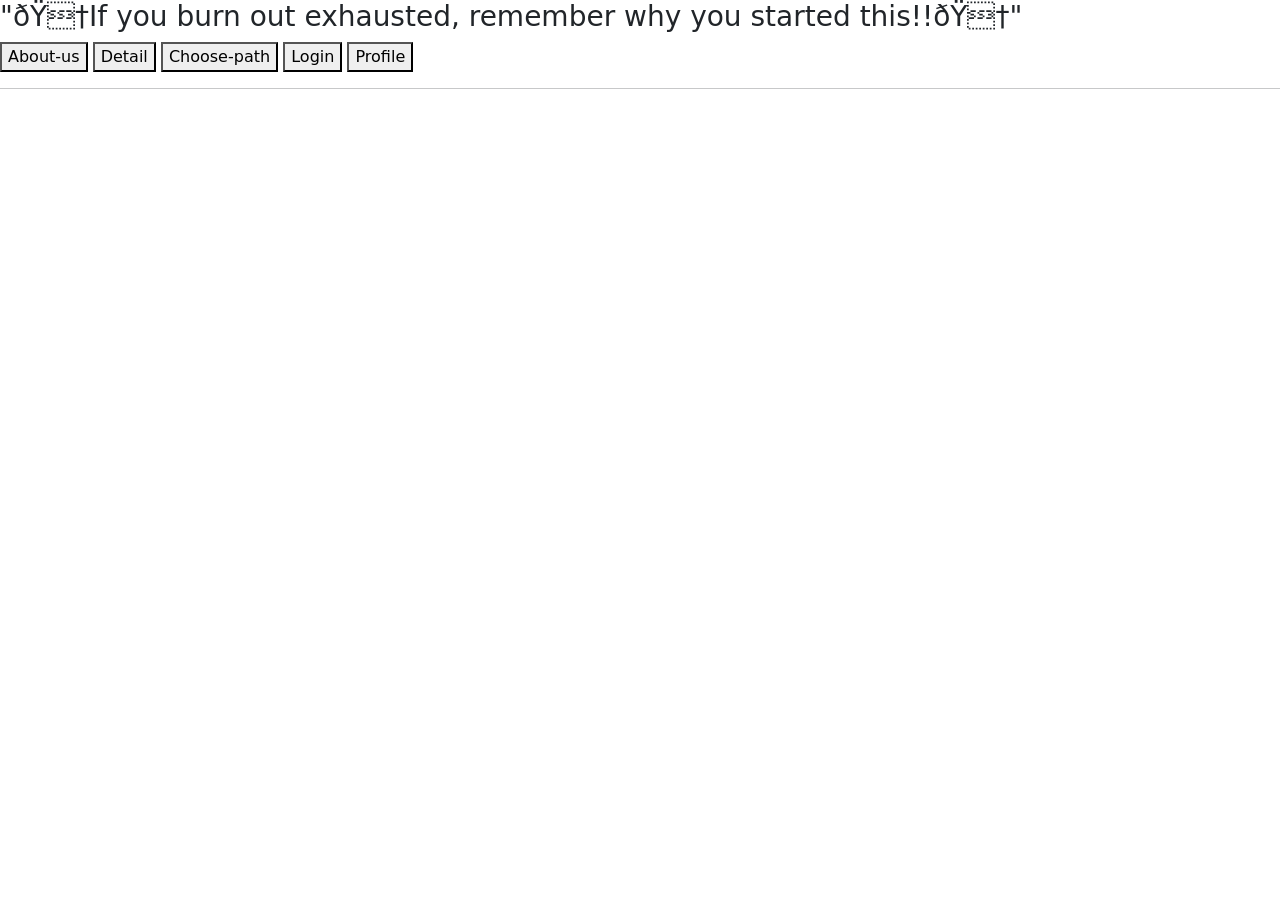
==== index.html @ 63f37985 "Create index.html for personal workspace setup This HTML file sets up a personal workspace with navi" ====
<!DOCTYPE html>

<html lang="en">

    <head>
        <link href="https://cdn.jsdelivr.net/npm/bootstrap@5.3.8/dist/css/bootstrap.min.css" rel="stylesheet"
            integrity="sha384-sRIl4kxILFvY47J16cr9ZwB07vP4J8+LH7qKQnuqkuIAvNWLzeN8tE5YBujZqJLB" crossorigin="anonymous">
        <script src="https://cdn.jsdelivr.net/npm/bootstrap@5.3.8/dist/js/bootstrap.bundle.min.js"
            integrity="sha384-FKyoEForCGlyvwx9Hj09JcYn3nv7wiPVlz7YYwJrWVcXK/BmnVDxM+D2scQbITxI"
            crossorigin="anonymous"></script>
        <link href="styles.css" rel="stylesheet">
        <title>Personal Workspace</title>
        <script>
            //navigation
            document.addEventListener("DOMContentLoaded", () => {


                let entry = sessionStorage.getItem("entry");

                let entryfrompass = sessionStorage.getItem("password");

                let entered;
                if (entryfrompass === "true") {
                    entered = true;
                }
                else {
                    entered = false;
                }



                let options = document.querySelectorAll(".change");
                options.forEach((option) => {
                    option.addEventListener("click", () => {
                        let path = document.createElement("a");
                        var destination = option.innerText.toLowerCase();
                        path.href = destination + ".html";
                        path.target = "self";
                        path.click();
                    });

                });

                let confirm = true;

                let data = localStorage.getItem("sharedData");
                let welcome = document.querySelector(".head");
                let array = [];
                if (data) {
                    if (entry !== "true" && entered == false) {
                        window.location.href = "password.html";
                        return;

                    }

                    array = data.split(",");
                    welcome.innerHTML = "Welcome back," + " " + array[0][0].toUpperCase() + array[0].slice(1);

                }
                else {
                    welcome.innerHTML = "";
                    confirm = false;
                    alert("We need you to login before use");
                }





                let path = localStorage.getItem("path");
                let first = document.querySelector("#first");
                let second = document.querySelector("#second");
                let third = document.querySelector("#third");
                let first_b = document.querySelector("#st");
                let second_b = document.querySelector("#nd");
                let third_b = document.querySelector("#rd");
                let box = document.querySelectorAll(".link_box");
                let pose = document.querySelectorAll(".purpose");
                let paths;

                let plan;




                if (path) {
                    paths = path.split(",");
                    plan = paths[0];
                    console.log(plan);
                }
                else {
                    confirm = false;
                    alert("Choose to choose path");
                }

                first = document.querySelector("#first");
                second = document.querySelector("#second");
                third = document.querySelector("#third");




               let vs;
               let git;
               let linkedin;
               if(data)
               {
                   vs=array[6];
                   git=array[7];
                   linkedin=array[8];


               }
               else
               {
                confirm=false;
                alert("Login first");
               }


               let personal_button = document.querySelectorAll("#link");


                if (confirm) {




                    first.hidden = false;
                    second.hidden = false;
                    third.hidden = false;
                    first_b.hidden = false;
                    second_b.hidden = false;
                    third_b.hidden = false;
                    box.forEach((boxes) => {
                        boxes.hidden = false;
                    });
                    pose.forEach((poses) => {
                        poses.hidden = false;
                    });



                    first_b = document.querySelector("#st");
                    second_b = document.querySelector("#nd");
                    third_b = document.querySelector("#rd");
                    if (plan === "css") {
                        first.innerHTML = "Harvard";
                        first_b.name = "css_H";

                        second.innerHTML = "Coursera";
                        second_b.name = "css_C";

                        third.innerHTML = "MIT";
                        third_b.name = "css_M";

                    }
                    else if (plan === "ece") {
                        first.innerHTML = "MIT";
                        first_b.name = "ece_M";

                        second.innerHTML = "IIT Kanpur";
                        second_b.name = "ece_IIT";

                        third.innerHTML = "Yonsei";
                        third_b.name = "ece_Y";


                    }
                    else if (plan === "eee") {
                        first.innerHTML = "MIT";
                        first_b.name = "eee_M";

                        second.innerHTML = "Georgia";
                        second_b.name = "eee_G";

                        third.innerHTML = "Tsinghua";
                        third_b.name = "eee_T";


                    }
                    else if (plan === "csa") {
                        first.innerHTML = "Harvard";
                        first_b.name = "csa_H";

                        second.innerHTML = "Helsinki";
                        second_b.name = "csa_He";

                        third.innerHTML = "Stanford";
                        third_b.name = "csa_S";


                    }

                }
                else {

                    first.hidden = true;
                    second.hidden = true;
                    third.hidden = true;
                    first_b.hidden = true;
                    second_b.hidden = true;
                    third_b.hidden = true;
                    box.hidden = true;
                    pose.hidden = true;
                    box.forEach((boxes) => {
                        boxes.hidden = true;
                    });
                    pose.forEach((poses) => {
                        poses.hidden = true;
                    });



                    alert("You did not properly login or choose your plan");
                }


                first_b.addEventListener("click", (event) => {
                    if (event.target.name === "css_H") {
                        var link = document.createElement('a');
                        link.href = "https://pll.harvard.edu/course/cs50-introduction-computer-science";
                        link.target = "_blank";
                        link.click();

                    }

                    else if (event.target.name === "ece_M") {
                        var link = document.createElement('a');
                        link.href = "https://ocw.mit.edu/courses/6-450-principles-of-digital-communications-i-fall-2006/";
                        link.target = "_blank";
                        link.click();

                    }

                    else if (event.target.name === "eee_M") {
                        var link = document.createElement('a');
                        link.href = "https://ocw.mit.edu/courses/6-01sc-introduction-to-electrical-engineering-and-computer-science-i-spring-2011/";
                        link.target = "_blank";
                        link.click();

                    }
                    else if (event.target.name === "csa_H") {
                        var link = document.createElement('a');
                        link.href = "https://www.edx.org/learn/web-development/harvard-university-cs50-s-web-programming-with-python-and-javascript";
                        link.target = "_blank";
                        link.click();

                    }

                });


                second_b.addEventListener("click", (event) => {

                    if (event.target.name === "css_C") {
                        var link = document.createElement('a');
                        link.href = "https://www.coursera.org/specializations/introduction-computer-science-programming";
                        link.target = "_blank";
                        link.click();

                    }

                    else if (event.target.name === "ece_IIT") {
                        var link = document.createElement('a');
                        link.href = "https://www.careers360.com/courses-certifications/free-electronics-and-communication-engineering-courses";
                        link.target = "_blank";
                        link.click();

                    }

                    else if (event.target.name === "eee_G") {
                        var link = document.createElement('a');
                        link.href = "https://www.coursera.org/learn/linear-circuits-dcanalysis";
                        link.target = "_blank";
                        link.click();

                    }
                    else if (event.target.name === "csa_He") {
                        var link = document.createElement('a');
                        link.href = "https://fullstackopen.com/en/";
                        link.target = "_blank";
                        link.click();

                    }

                });


                third_b.addEventListener("click", (event) => {


                    if (event.target.name === "css_M") {
                        var link = document.createElement('a');
                        link.href = " https://ocw.mit.edu/courses/6-0001-introduction-to-computer-science-and-programming-in-python-fall-2016/";
                        link.target = "_blank";
                        link.click();

                    }

                    else if (event.target.name === "ece_Y") {
                        var link = document.createElement('a');
                        link.href = "https://www.coursera.org/learn/wireless-communications";
                        link.target = "_blank";
                        link.click();

                    }

                    else if (event.target.name === "eee_T") {
                        var link = document.createElement('a');
                        link.href = "https://www.edx.org/learn/circuits/tsinghua-university-principles-of-electric-circuits-dian-lu-yuan-li";
                        link.target = "_blank";
                        link.click();

                    }
                    else if (event.target.name === "csa_S") {
                        var link = document.createElement('a');
                        link.href = "https://www.coursera.org/specializations/machine-learning-introduction";
                        link.target = "_blank";
                        link.click();

                    }

                });

               personal_button.forEach((button) => {
                   button.addEventListener("click",(event) => {
                     if(event.target.name === "vs")
                     {
                          var link = document.createElement('a');
                        link.href = vs;
                        link.target = "_blank";
                        link.click();

                     }

                     else if(event.target.name === "git")
                     {
                          var link = document.createElement('a');
                        link.href = git;
                        link.target = "_blank";
                        link.click();
                     }

                      else if(event.target.name === "in")
                     {
                          var link = document.createElement('a');
                        link.href = linkedin;
                        link.target = "_blank";
                        link.click();
                     }
                   });
               });









            });



        </script>
    </head>

    <body>
        <div class="body">
            <div class="header">
                <h3 class="quote">"🏆If you burn out exhausted, remember why you started this!!🏆"</h3>
                <div class="navigation">
                    <button type="button" class="change">About-us</button>
                    <button type="button" class="change">Detail</button>
                    <button type="button" class="change">Choose-path</button>
                    <button type="button" class="change">Login</button>
                    <button type="button" class="change">Profile</button>

                </div>
            </div>
            <div class="main">
                <h1 class="head"></h1>
                <div class="cover">

                    <div>
                        <h3 class="purpose">Here you go </h3>
                        <div class="link_box">
                            <p class="link_Text" id="first"></p>

                            <button type="button" id="st" class="link_button">Start</button>


                        </div>
                    </div>




                    <div>
                        <h3 class="purpose">Try this </h3>
                        <div class="link_box">
                            <p class="link_Text" id="second"></p>

                            <button type="button" id="nd" class="link_button">Start</button>



                        </div>

                    </div>


                    <div>
                        <h3 class="purpose">Crack this </h3>
                        <div class="link_box">
                            <p class="link_Text" id="third"></p>

                            <button type="button" id="rd" class="link_button">Start</button>



                        </div>

                    </div>
                </div>


         <hr>


                <div class="cover">

                    <div >

                          <h3 class="purpose">Build this </h3>
                        <div class="link_box">
                            <p class="link_Text" id="vs">VS Code</p>

                            <button type="button" id="link" name="vs" class="link_button">Enter</button>


                        </div>

                    </div>


                      <div >

                          <h3 class="purpose">Document it </h3>
                        <div class="link_box">
                            <p class="link_Text" id="git">Github</p>

                            <button type="button" id="link" name="git" class="link_button">Enter</button>


                        </div>

                    </div>
                   
                      <div >

                          <h3 class="purpose">Publicity </h3>
                        <div class="link_box">
                            <p class="link_Text" id="in">Linkedin</p>

                            <button type="button" id="link" name="in" class="link_button">Enter</button>


                        </div>

                    </div>



                </div>


            </div>
        </div>

    </body>

</html>
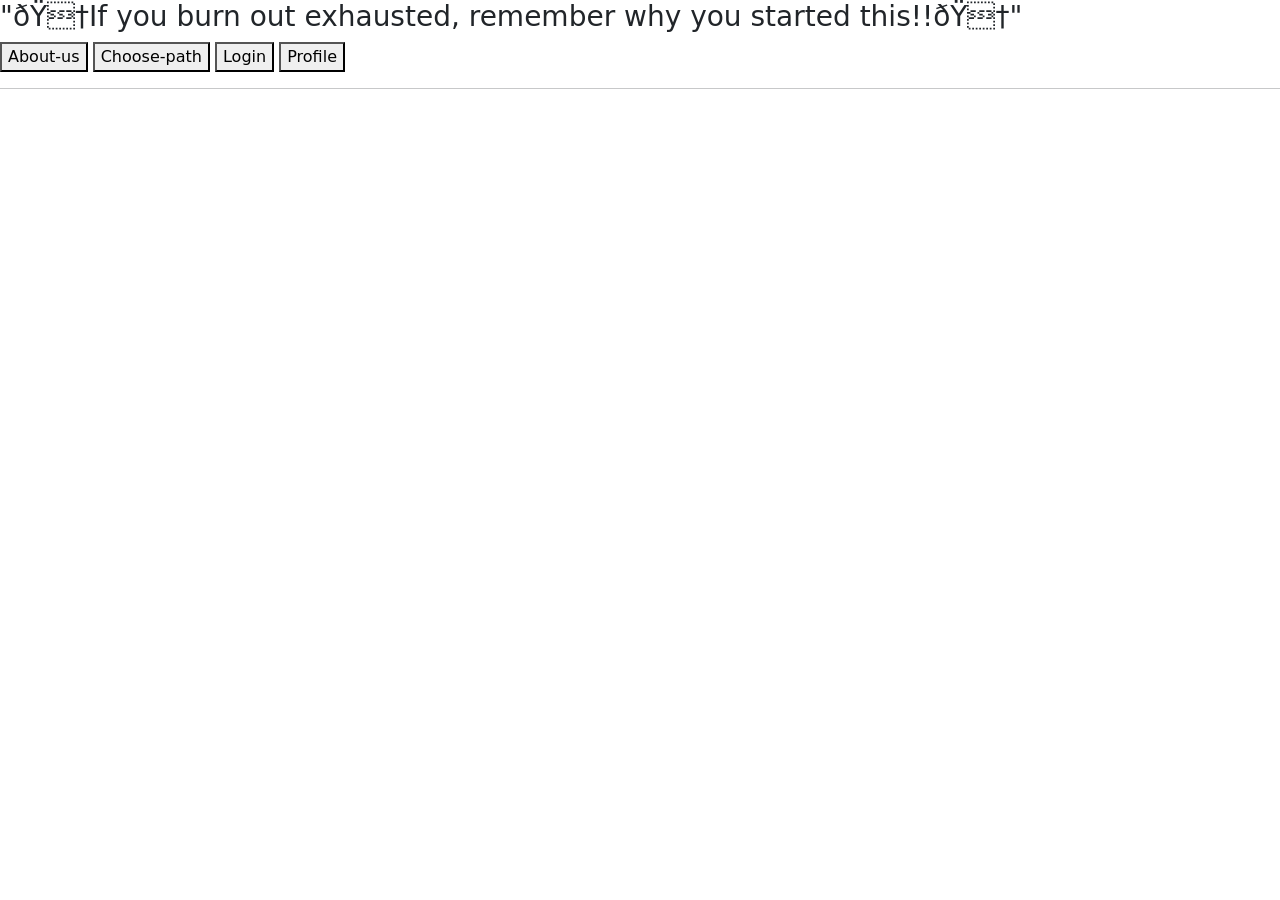
==== commit 5b78daa3: "Update index.html" ====
--- a/index.html
+++ b/index.html
@@ -100,25 +100,23 @@
 
 
 
-               let vs;
-               let git;
-               let linkedin;
-               if(data)
-               {
-                   vs=array[6];
-                   git=array[7];
-                   linkedin=array[8];
-
-
-               }
-               else
-               {
-                confirm=false;
-                alert("Login first");
-               }
-
-
-               let personal_button = document.querySelectorAll("#link");
+                let vs;
+                let git;
+                let linkedin;
+                if (data) {
+                    vs = array[6];
+                    git = array[7];
+                    linkedin = array[8];
+
+
+                }
+                else {
+                    confirm = false;
+                    alert("Login first");
+                }
+
+
+                let personal_button = document.querySelectorAll("#link");
 
 
                 if (confirm) {
@@ -323,34 +321,31 @@
 
                 });
 
-               personal_button.forEach((button) => {
-                   button.addEventListener("click",(event) => {
-                     if(event.target.name === "vs")
-                     {
-                          var link = document.createElement('a');
-                        link.href = vs;
-                        link.target = "_blank";
-                        link.click();
-
-                     }
-
-                     else if(event.target.name === "git")
-                     {
-                          var link = document.createElement('a');
-                        link.href = git;
-                        link.target = "_blank";
-                        link.click();
-                     }
-
-                      else if(event.target.name === "in")
-                     {
-                          var link = document.createElement('a');
-                        link.href = linkedin;
-                        link.target = "_blank";
-                        link.click();
-                     }
-                   });
-               });
+                personal_button.forEach((button) => {
+                    button.addEventListener("click", (event) => {
+                        if (event.target.name === "vs") {
+                            var link = document.createElement('a');
+                            link.href = vs;
+                            link.target = "_blank";
+                            link.click();
+
+                        }
+
+                        else if (event.target.name === "git") {
+                            var link = document.createElement('a');
+                            link.href = git;
+                            link.target = "_blank";
+                            link.click();
+                        }
+
+                        else if (event.target.name === "in") {
+                            var link = document.createElement('a');
+                            link.href = linkedin;
+                            link.target = "_blank";
+                            link.click();
+                        }
+                    });
+                });
 
 
 
@@ -373,7 +368,7 @@
                 <h3 class="quote">"🏆If you burn out exhausted, remember why you started this!!🏆"</h3>
                 <div class="navigation">
                     <button type="button" class="change">About-us</button>
-                    <button type="button" class="change">Detail</button>
+
                     <button type="button" class="change">Choose-path</button>
                     <button type="button" class="change">Login</button>
                     <button type="button" class="change">Profile</button>
@@ -427,14 +422,14 @@
                 </div>
 
 
-         <hr>
+                <hr>
 
 
                 <div class="cover">
 
-                    <div >
-
-                          <h3 class="purpose">Build this </h3>
+                    <div>
+
+                        <h3 class="purpose">Build this </h3>
                         <div class="link_box">
                             <p class="link_Text" id="vs">VS Code</p>
 
@@ -446,9 +441,9 @@
                     </div>
 
 
-                      <div >
-
-                          <h3 class="purpose">Document it </h3>
+                    <div>
+
+                        <h3 class="purpose">Document it </h3>
                         <div class="link_box">
                             <p class="link_Text" id="git">Github</p>
 
@@ -458,10 +453,10 @@
                         </div>
 
                     </div>
-                   
-                      <div >
-
-                          <h3 class="purpose">Publicity </h3>
+
+                    <div>
+
+                        <h3 class="purpose">Publicity </h3>
                         <div class="link_box">
                             <p class="link_Text" id="in">Linkedin</p>
 
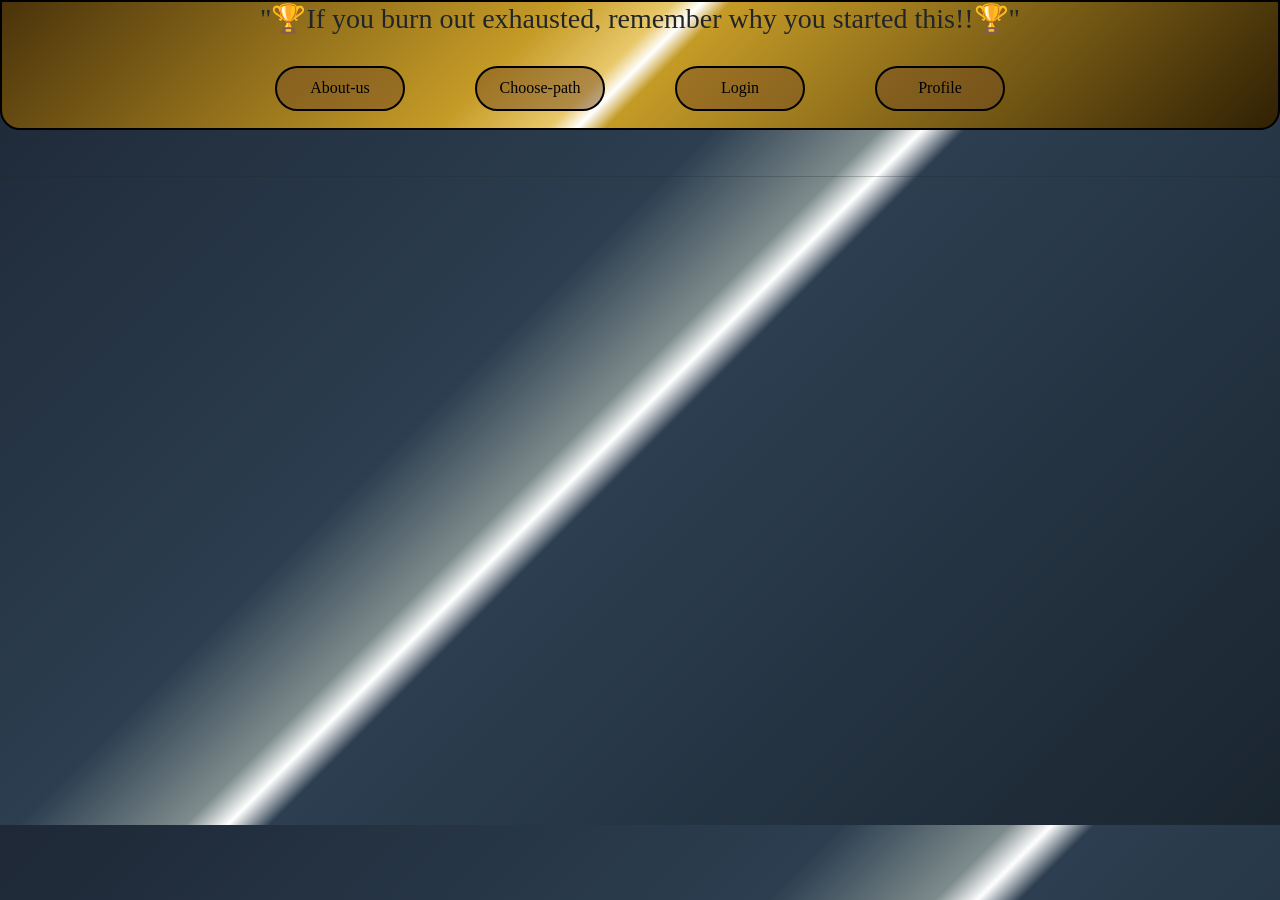
==== commit ad7aaf36: "Add meta tags for charset and viewport Added meta tags for character set and viewport." ====
--- a/index.html
+++ b/index.html
@@ -3,6 +3,8 @@
 <html lang="en">
 
     <head>
+        <meta charset="UTF-8">
+    <meta name="viewport" content="width=device-width, initial-scale=1.0">
         <link href="https://cdn.jsdelivr.net/npm/bootstrap@5.3.8/dist/css/bootstrap.min.css" rel="stylesheet"
             integrity="sha384-sRIl4kxILFvY47J16cr9ZwB07vP4J8+LH7qKQnuqkuIAvNWLzeN8tE5YBujZqJLB" crossorigin="anonymous">
         <script src="https://cdn.jsdelivr.net/npm/bootstrap@5.3.8/dist/js/bootstrap.bundle.min.js"
--- a/styles.css
+++ b/styles.css
@@ -0,0 +1,382 @@
+/* Used external references to find a colour configuration based on the colour style I wanted and for font styles */
+
+.header {
+    height: 130px;
+    position: sticky;
+    top: 0px;
+    z-index: 20;
+    width: 100%;
+    border-bottom-left-radius: 20px;
+    border-bottom-right-radius: 20px;
+    border: 2px solid black;
+    background: linear-gradient(135deg,
+            #4a330b 0%,
+            /* Deep, dark gold shadow base */
+            #c59b27 40%,
+            /* Rich, warm metallic gold */
+            #e8c86b 48%,
+            /* Sharp highlight line (light gold) */
+            #ffffff 50%,
+            /* The "glaze" reflection (pure white core) */
+            #c59b27 52%,
+            /* Recovers back to rich metallic gold */
+            #302004 100%
+            /* Deepest gold/black shadow termination */
+        );
+
+}
+
+.quote {
+    text-align: center;
+    font-family: 'Playfair Display', Georgia, serif;
+}
+
+.navigation {
+    height: 50px;
+    width: 100%;
+    margin-top: 30px;
+    display: flex;
+    gap: 70px;
+    justify-content: center;
+}
+
+.change {
+    width: 130px;
+    height: 45px;
+    font-family: 'Playfair Display', Georgia, serif;
+    background-color: rgba(123, 80, 34, 0.5);
+    border-radius: 25px;
+    border: 2px solid black;
+
+}
+
+.change:hover {
+    background-color: rgba(123, 80, 34, 0.9);
+    ;
+    box-shadow: 2px 2px 2px 2px;
+}
+
+body {
+    background: linear-gradient(135deg,
+            #1e2836 0%,
+            #2c3e50 40%,
+            #7f8c8d 48%,
+            #ffffff 50%,
+            #2c3e50 52%,
+            #1a252f 100%);
+
+}
+
+.body {
+    width: 100%;
+    height: 825px;
+    background: linear-gradient(135deg,
+            #1e2836 0%,
+            #2c3e50 40%,
+            #7f8c8d 48%,
+            #ffffff 50%,
+            #2c3e50 52%,
+            #1a252f 100%);
+}
+
+.head {
+    text-align: center;
+    font-family: 'Cambria';
+    font-weight: 500;
+    font-size: 100px;
+    color: rgba(255, 255, 255, 0.2);
+    margin-top: 30px;
+
+}
+
+.purpose {
+    margin-left: 50px;
+    font-family: 'Cambria';
+    font-weight: 300;
+    font-size: 40px;
+    color: rgba(255, 255, 255, 0.7);
+
+}
+
+.answer {
+    margin-left: 50px;
+    font-family: 'calibri';
+    font-weight: 150;
+    font-size: 29px;
+    color: rgba(255, 255, 255, 1);
+
+}
+
+a {
+    color: black;
+    font-family: 'Playfair Display', Georgia, serif;
+    underline: none;
+
+}
+
+.why {
+    font-family: 'calibri';
+    font-weight: 150;
+    font-size: 29px;
+    color: rgba(255, 255, 255, 1);
+
+}
+
+.founder {
+    font-family: 'calibri';
+    font-weight: 150;
+    font-size: 20px;
+    color: rgba(255, 255, 255, 1);
+    margin-left: 80%;
+
+}
+
+.input {
+
+    font-family: 'cambria';
+    font-weight: 150;
+    font-size: 35px;
+    color: rgba(255, 255, 255, 1);
+    margin-left: 30px;
+}
+
+input {
+    background-color: black;
+    height: 50px;
+    width: 200px;
+    border-radius: 20px;
+    border: 2px solid white;
+    color: white;
+}
+
+input:hover {
+    border: 3px solid white;
+}
+
+
+.submit {
+    background-color: black;
+    height: 50px;
+    width: 150px;
+    border-radius: 20px;
+    border: 2px solid white;
+    color: white;
+    margin-left: 60px;
+}
+
+.image {
+    height: 300px;
+    width: 600px;
+    object-fit: cover;
+    display: inline-block;
+    margin-left: 30%;
+    border-radius: 15px;
+    margin-top: 0px;
+
+}
+
+
+.heading {
+    margin-left: 100px;
+    font-family: 'Cambria';
+    font-weight: 200;
+    font-size: 80px;
+    color: rgba(255, 255, 255, 0.5);
+
+
+}
+
+.details {
+
+    position: absolute;
+    z-index: 10px;
+    display: flex;
+    flex-wrap: wrap;
+    flex-direction: column;
+
+
+}
+
+.lhs {
+    margin-left: 65px;
+    font-family: 'Cambria';
+    font-weight: 100;
+    z-index: 10;
+    font-size: 50px;
+    color: rgba(255, 255, 255, 0.8);
+
+}
+
+
+
+.Callout {
+    position: absolute;
+}
+
+.Callout_info {
+    text-align: center;
+    font-family: 'Cambria';
+    font-weight: 500;
+    font-size: 100px;
+    color: rgba(255, 255, 255, 0.6);
+    margin-top: 150px;
+
+
+}
+
+.switch {
+
+    height: 70px;
+    font-size: 25px;
+    font-family: "Cambria";
+    width: 140px;
+    border: 1px solid gold;
+    background-color: rgba(0, 50, 200, 0.8);
+    color: rgba(255, 255, 255, 0.8);
+    border-radius: 20px;
+
+
+}
+
+.switch:hover {
+    border: 2px solid gold;
+    background-color: rgba(0, 50, 200, 0.6);
+
+}
+
+.alert {
+    margin-left: 950px;
+    font-size: 35px;
+    margin-bottom: 50px;
+    font-family: "Cambria";
+    font-weight: 50;
+    color: rgba(255, 255, 255, 0.8);
+
+
+}
+
+
+
+.Career {
+    background: rgba(255, 255, 255, 0.2);
+    backdrop-filter: blur(10px);
+    -webkit-backdrop-filter: blur(10px);
+    border: 1px solid rgba(255, 255, 255, 0.3);
+    border-radius: 16px;
+    box-shadow: 0 4px 30px rgba(0, 0, 0, 0.1);
+    height: 80px;
+    width: 90%;
+    margin-left: 50px;
+    color: rgba(0, 0, 0, 0.8);
+    font-weight: 400px;
+    font-family: 'Inter', -apple-system, BlinkMacSystemFont, 'Segoe UI', sans-serif;
+    font-size: 50px;
+
+}
+
+.Career:hover {
+    background: rgba(255, 255, 255, 0.4);
+
+}
+
+
+.options {
+    display: flex;
+    flex-wrap: wrap;
+    gap: 35px;
+
+}
+
+.profile-options {
+    margin-left: 900px;
+    margin-top: 40px;
+    display: flex;
+    gap: 30px;
+
+}
+
+.pic {
+    margin-left: 38%;
+    margin-top: 10%;
+    height: 300px;
+    width: 300px;
+    justify-content: center;
+    border-radius: 10px;
+}
+
+.error {
+
+    margin-left: 38%;
+    font-family: 'Cambria';
+    font-weight: 300;
+    font-size: 40px;
+    color: rgba(255, 255, 255, 0.7);
+
+}
+
+.submit:hover {
+    border: 3px solid white;
+}
+
+
+.section {
+    height: 300px;
+    width: 800px;
+    text-align: center;
+    background-color: rgba(255, 255, 255, 0.4);
+    border-radius: 20px;
+    margin-left: 380px;
+    margin-top: 200px;
+
+}
+
+.link_box {
+    height: 200px;
+    width: 400px;
+    background-color: rgba(255, 255, 255, 0.2);
+    border-radius: 20px;
+    margin-left: 40px;
+
+}
+
+.link_box:hover {
+    backgroundColor: rgba(255, 255, 255, 0, 6);
+    border: 3px solid black;
+}
+
+.link_Text {
+    font-size: 35px;
+    font-family: "Cambria";
+    color: black;
+    font-weight: 500;
+    text-align: Center;
+    padding-top: 20px;
+    -webkit-text-stroke: 2px gold;
+
+
+
+
+}
+
+.link_button {
+    width: 200px;
+    height: 40px;
+    background-color: black;
+    color: white;
+    border-radius: 20px;
+    margin-left: 95px;
+
+
+
+}
+
+.link_button:hover {
+    border: 1px solid gold;
+
+}
+
+.cover {
+    display: flex;
+    flex-wrap: nowrap;
+    flex-direction: row;
+}
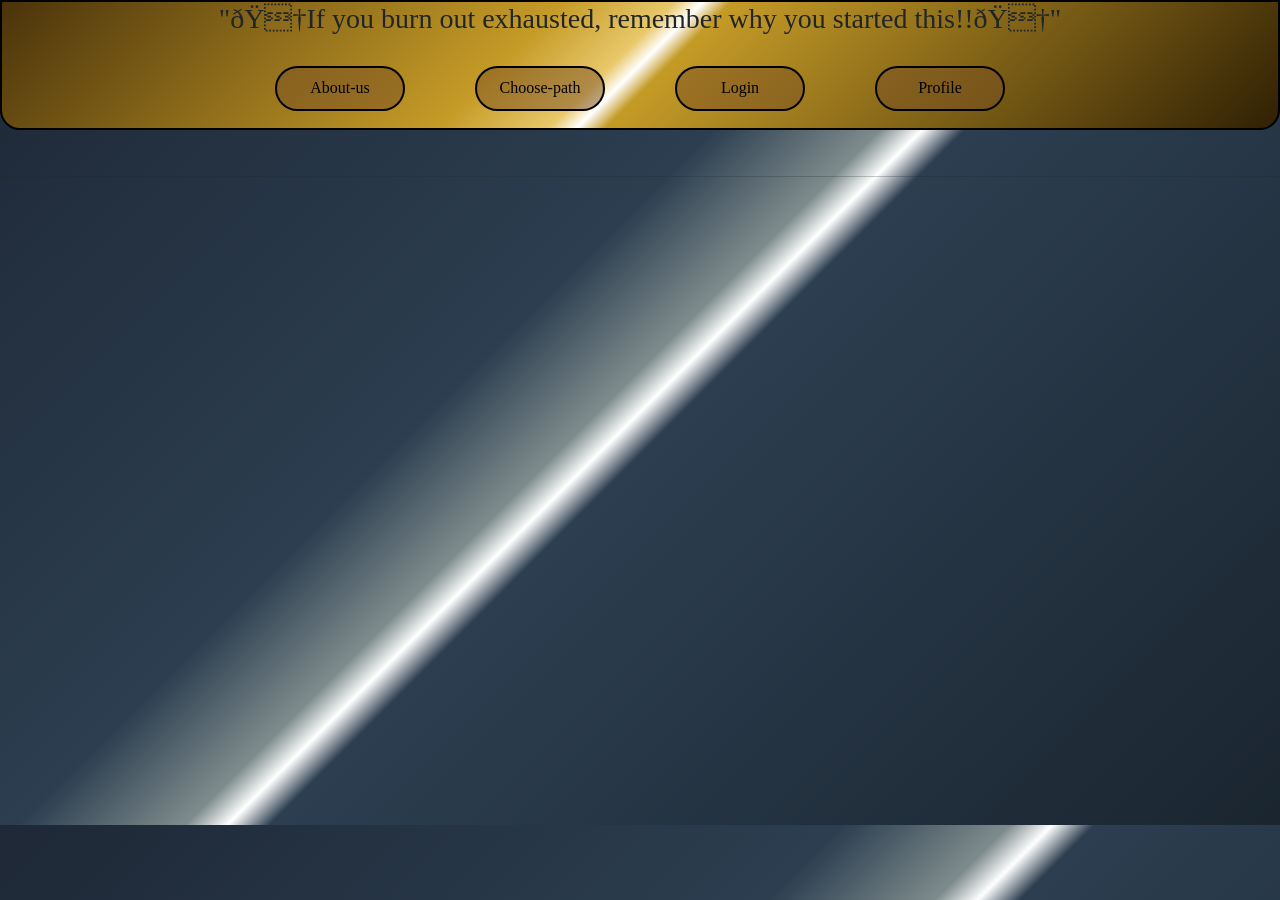
==== commit 440fd7fa: "Remove meta tags from index.html Removed charset and viewport meta tags from head." ====
--- a/index.html
+++ b/index.html
@@ -3,8 +3,7 @@
 <html lang="en">
 
     <head>
-        <meta charset="UTF-8">
-    <meta name="viewport" content="width=device-width, initial-scale=1.0">
+       
         <link href="https://cdn.jsdelivr.net/npm/bootstrap@5.3.8/dist/css/bootstrap.min.css" rel="stylesheet"
             integrity="sha384-sRIl4kxILFvY47J16cr9ZwB07vP4J8+LH7qKQnuqkuIAvNWLzeN8tE5YBujZqJLB" crossorigin="anonymous">
         <script src="https://cdn.jsdelivr.net/npm/bootstrap@5.3.8/dist/js/bootstrap.bundle.min.js"
